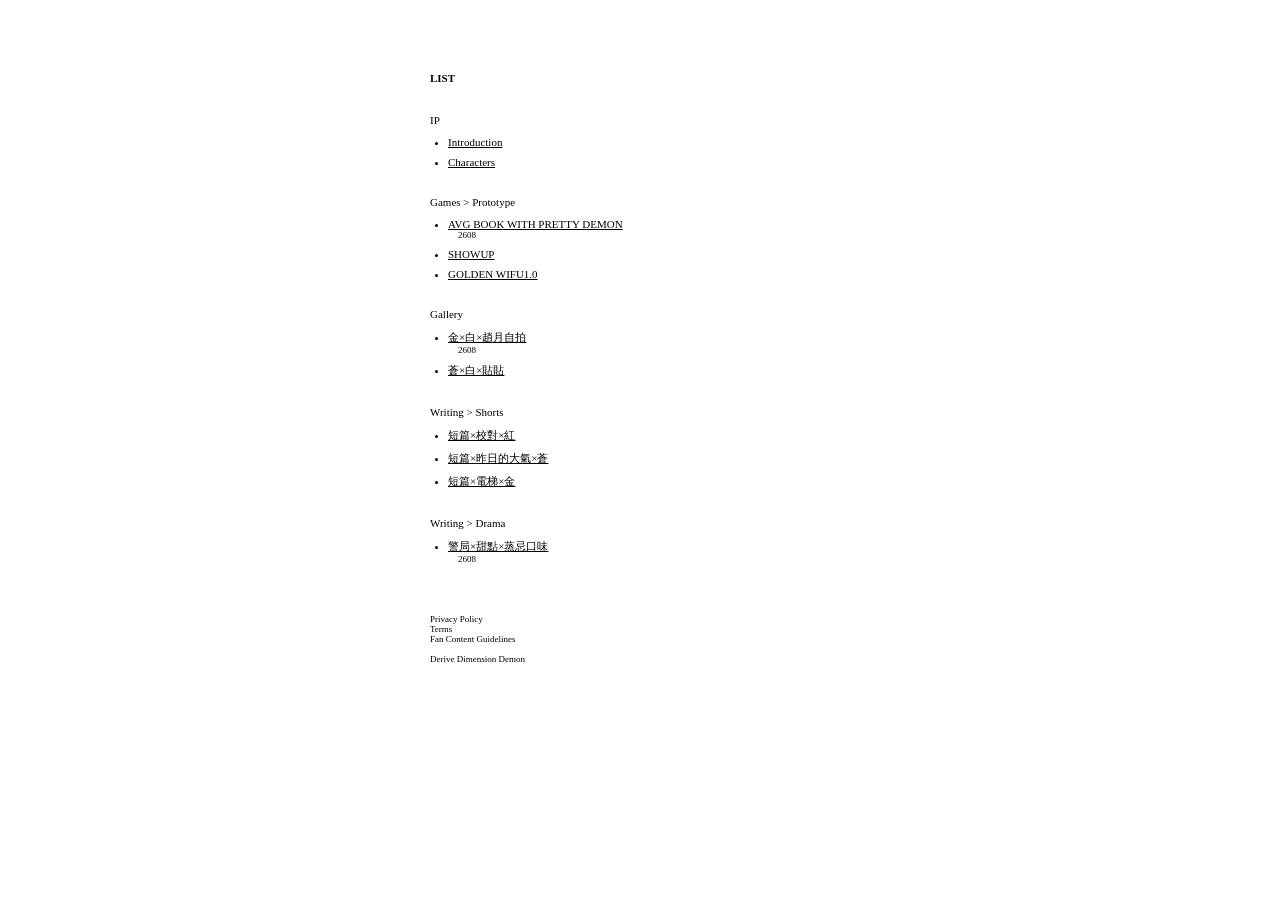
==== Codex.html @ eec29c78 "Rename codex.html to Codex.html" ====
<!DOCTYPE html>
<html lang="zh-Hant">
<head>
<meta charset="UTF-8">
<meta name="viewport" content="width=device-width, initial-scale=1.0">
<title>DDD LIST Prototype</title>

<style>
* {
    box-sizing: border-box;
}

html {
    color: black;
    background-color: white;
}

body {
    margin: 0;
    padding: 0;
    color: black;
    background-color: white;
    font-size: 11px;
}

a,
a:link,
a:visited,
a:hover,
a:active {
    color: black;
}

.page {
    width: 90%;
    max-width: 420px;
    margin: 0 auto;
    padding: 30px 0;
}

.logo {
    width: 70px;
    margin: 0 auto 30px auto;
}

.logo img {
    width: 100%;
}

h1 {
    margin: 0 0 30px 0;
    padding: 0;
    font-size: 11px;
}

.category {
    margin: 0 0 28px 0;
    padding: 0;
}

.category-title {
    margin: 0 0 10px 0;
    padding: 0;
    font-size: 11px;
}

ul {
    margin: 0;
    padding: 0 0 0 18px;
}

li {
    margin: 0 0 8px 0;
    padding: 0;
    font-size: 11px;
}

.date {
    margin-left: 10px;
    font-size: 9px;
}

.small {
    font-size: 9px;
}

.footer {
    margin: 50px 0 0 0;
    padding: 0;
    font-size: 9px;
}

@media (max-width: 600px) {
    .page {
        width: 86%;
        padding: 24px 0;
    }
}
</style>
</head>

<body>

<div class="page">

    <div class="logo">
        <!-- 之後換成 DDD Logo -->
        <img src="" alt="">
    </div>

    <h1>LIST</h1>

    <div class="category">
        <div class="category-title">IP</div>
        <ul>
            <li><a href="#">Introduction</a></li>
            <li><a href="#">Characters</a></li>
        </ul>
    </div>

    <div class="category">
        <div class="category-title">Games &gt; Prototype</div>
        <ul>
            <li><a href="#">AVG BOOK WITH PRETTY DEMON</a> <div class="date">2608</div></li>
            <li><a href="#">SHOWUP</a></li>
            <li><a href="#">GOLDEN WIFU1.0</a></li>
        </ul>
    </div>

    <div class="category">
        <div class="category-title">Gallery</div>
        <ul>
            <li><a href="#">金×白×趙月自拍</a> <div class="date">2608</div></li>
            <li><a href="#">蒼×白×貼貼</a></li>
        </ul>
    </div>

    <div class="category">
        <div class="category-title">Writing &gt; Shorts</div>
        <ul>
            <li><a href="#">短篇×校對×紅</a></li>
            <li><a href="#">短篇×昨日的大氣×蒼</a></li>
            <li><a href="#">短篇×電梯×金</a></li>
        </ul>
    </div>

    <div class="category">
        <div class="category-title">Writing &gt; Drama</div>
        <ul>
            <li><a href="#">警局×甜點×蒸忌口味</a> <div class="date">2608</div></li>
        </ul>
    </div>

    <div class="footer">
        Privacy Policy<br>
        Terms<br>
        Fan Content Guidelines
        <br><br>
        Derive Dimension Demon
    </div>

</div>

</body>
</html>
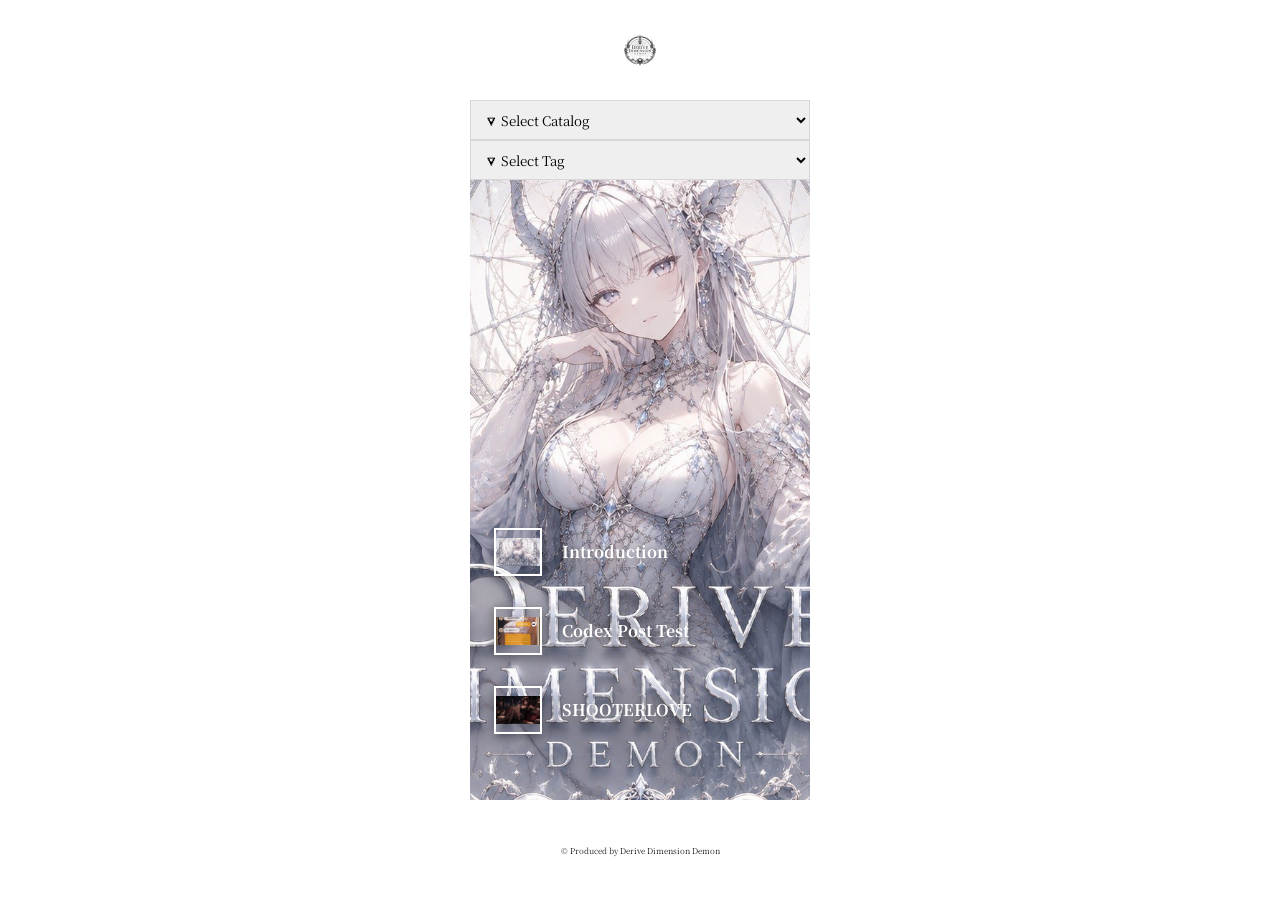
==== commit 7921d039: "Start-Codex.html" ====
--- a/Codex.html
+++ b/Codex.html
@@ -1,165 +1,86 @@
 <!DOCTYPE html>
 <html lang="zh-Hant">
+
 <head>
-<meta charset="UTF-8">
-<meta name="viewport" content="width=device-width, initial-scale=1.0">
-<title>DDD LIST Prototype</title>
 
-<style>
-* {
-    box-sizing: border-box;
-}
+    <meta charset="UTF-8">
 
-html {
-    color: black;
-    background-color: white;
-}
+    <meta name="viewport"
+          content="width=device-width, initial-scale=1.0">
 
-body {
-    margin: 0;
-    padding: 0;
-    color: black;
-    background-color: white;
-    font-size: 11px;
-}
-
-a,
-a:link,
-a:visited,
-a:hover,
-a:active {
-    color: black;
-}
-
-.page {
-    width: 90%;
-    max-width: 420px;
-    margin: 0 auto;
-    padding: 30px 0;
-}
-
-.logo {
-    width: 70px;
-    margin: 0 auto 30px auto;
-}
-
-.logo img {
-    width: 100%;
-}
-
-h1 {
-    margin: 0 0 30px 0;
-    padding: 0;
-    font-size: 11px;
-}
-
-.category {
-    margin: 0 0 28px 0;
-    padding: 0;
-}
-
-.category-title {
-    margin: 0 0 10px 0;
-    padding: 0;
-    font-size: 11px;
-}
-
-ul {
-    margin: 0;
-    padding: 0 0 0 18px;
-}
-
-li {
-    margin: 0 0 8px 0;
-    padding: 0;
-    font-size: 11px;
-}
-
-.date {
-    margin-left: 10px;
-    font-size: 9px;
-}
-
-.small {
-    font-size: 9px;
-}
-
-.footer {
-    margin: 50px 0 0 0;
-    padding: 0;
-    font-size: 9px;
-}
-
-@media (max-width: 600px) {
-    .page {
-        width: 86%;
-        padding: 24px 0;
-    }
-}
-</style>
+    <title>Derive Dimension Demon Official Website</title>
+    <!-- Config Loader -->
+    <link rel="stylesheet" href="Config/css/guide.css">
+    <link rel="stylesheet" href="Config/css/theme.css">
+    <!-- Plug-in Loader -->
+    <!-- Candy -->
+    <link rel="stylesheet" href="Config/plug-in/candy-loader/candy-loader.css">
+    <script src="Config/plug-in/candy-loader/candy-loader.js"></script>    
+    <!-- Post -->
+    <link rel="stylesheet" href="Config/plug-in/post-loader/post-loader.css">
+    <script src="Config/plug-in/post-loader/post-loader.js" defer></script>
+    <!-- Codex -->
+    <link rel="stylesheet" href="Config/plug-in/codex-loader/codex-loader.css">
+    <script src="Config/plug-in/codex-loader/codex-loader.js" defer></script>
 </head>
 
 <body>
+<div class="out-warper"><!-- out-warper lock max-width -->
 
-<div class="page">
 
-    <div class="logo">
-        <!-- 之後換成 DDD Logo -->
-        <img src="" alt="">
+<main-warper>
+  <header>
+  <div class="logo"><a href="index.html"><img src="Config/img/icon-xs.png"></a></div>
+  <!-- 本業特有頁首 START -->
+   <div class="codex-loader">
+    <div id="codex-filter-catalog" class="codex-selector index">
+      <select>
+        <option value="" disabled selected hidden>⛛ Select Catalog</option>
+      </select>
     </div>
 
-    <h1>LIST</h1>
-
-    <div class="category">
-        <div class="category-title">IP</div>
-        <ul>
-            <li><a href="#">Introduction</a></li>
-            <li><a href="#">Characters</a></li>
-        </ul>
+    <div id="codex-filter-tag" class="codex-selector index">
+      <select>
+        <option value="" disabled selected hidden>⛛ Select Tag</option>
+      </select>
     </div>
-
-    <div class="category">
-        <div class="category-title">Games &gt; Prototype</div>
-        <ul>
-            <li><a href="#">AVG BOOK WITH PRETTY DEMON</a> <div class="date">2608</div></li>
-            <li><a href="#">SHOWUP</a></li>
-            <li><a href="#">GOLDEN WIFU1.0</a></li>
-        </ul>
-    </div>
-
-    <div class="category">
-        <div class="category-title">Gallery</div>
-        <ul>
-            <li><a href="#">金×白×趙月自拍</a> <div class="date">2608</div></li>
-            <li><a href="#">蒼×白×貼貼</a></li>
-        </ul>
-    </div>
-
-    <div class="category">
-        <div class="category-title">Writing &gt; Shorts</div>
-        <ul>
-            <li><a href="#">短篇×校對×紅</a></li>
-            <li><a href="#">短篇×昨日的大氣×蒼</a></li>
-            <li><a href="#">短篇×電梯×金</a></li>
-        </ul>
-    </div>
-
-    <div class="category">
-        <div class="category-title">Writing &gt; Drama</div>
-        <ul>
-            <li><a href="#">警局×甜點×蒸忌口味</a> <div class="date">2608</div></li>
-        </ul>
-    </div>
-
-    <div class="footer">
-        Privacy Policy<br>
-        Terms<br>
-        Fan Content Guidelines
-        <br><br>
-        Derive Dimension Demon
-    </div>
-
+<!-- 本頁特有頁首 END -->
 </div>
 
+</header>
+<!-- 本頁特有內容 START -->
+ <div class="candy-boss">
+     <div class="candy-banshee"><img src="Config/plug-in/candy-loader/candy-loader-fix.png"></div>
+  <div class="candy-loader" data-post-id="_Introduction"><!-- a candy is a BLOCK group -->
+
+      <div class="candy-river"><!-- Post Loader will replace these examples with the official list -->
+   
+        <div class="candy-guideline">
+        <a href="Post.html?id=_Introduction" class="post-link index">
+          <div class="post-image index"><img src="Codex-Img/_Introduction (1).jpg" class="post index"></div>
+          <div class="post-title index"><h3>Introduction</h3></div>
+        </a>
+      </div>
+      <div class="candy-guideline">
+        <a href="Post.html?id=20260828-02" class="post-link index">
+          <div class="post-image index"><img src="Codex-Img/20260828-02 (1).jpg" class="post index"></div>
+          <div class="post-title index"><h3>Codex Post Test</h3></div>
+        </a>
+      </div>
+      <div class="candy-guideline">
+        <a href="Post.html?id=20260828-01" class="post-link index">
+          <div class="post-image index"><img src="Codex-Img/20260828-01 (1).jpg" class="post index"></div>
+          <div class="post-title index"><h3>SHOOTERLOVE</h3></div>
+        </a>
+      </div>
+      </div>
+
+  </div><!-- Will be Img shower full cover --> 
+  </div>
+ <!-- same frame as post's -->
+<!-- 本頁特有內容 END -->
+</main-warper>
+<footer><span>© Produced by Derive Dimension Demon</span></footer>
+</div>
 </body>
-</html>
+</html>
--- a/Config/css/guide.css
+++ b/Config/css/guide.css
@@ -0,0 +1,93 @@
+/* =========================================
+   DDD Website — Layout
+   Framework / positioning / sizing
+   ========================================= */
+
+* {box-sizing: border-box;}
+
+html, body {
+    margin: 0;
+    padding: 0;
+    width: 100%;
+    height: 100%;
+}
+
+body {min-height: 100vh;overflow-x: hidden;}
+
+img {
+    display: block;
+    max-width: 100%;
+    padding: 8px 0;
+    box-sizing: border-box;
+
+}
+
+a {text-decoration: none;}
+
+
+/* ------------ */
+/*  GRID DEMON  */
+/* ------------ */
+
+/* Align go center */
+/* margin */ .out-warper, .logo, .logo img, header, footer, main-warper, {margin-left: auto;margin-right: auto;}
+/* text-align */ footer {text-align: center;}
+/* align-items */ .logo, .candy-river, footer {align-items: center;}
+/* Flex CENTER */ .logo, footer {display: flex;justify-content: space-around;}
+/* Flex CENTER2 */ main-warper {display: flex;flex-direction: column;align-items: center;}
+
+
+/* position */ header, footer {position: fixed;}
+/* z-index MAX */ header, footer {z-index: 1000;}
+
+
+/* ------------- */
+/*  WIDTH DEMON  */
+/* ------------- */
+
+/* width 100% */ header, footer, main-warper {width: 100%;}
+/* MAX 500px */ /* {max-width: 500px;}*/
+/* MAX 360px */ .out-warper, .main-warper { max-width: 360px;}
+
+
+/* ------------- */
+/* POSITION DEMON */
+/* ------------- */
+
+/* out-warper = DDD domain */ .out-warper {position: relative;width: 100%;max-width: 500px;min-height: 100vh;margin-left: auto;margin-right: auto;}
+
+/* header */ header {top: 0;left: 0;}
+
+/* main-warper */ main-warper {min-height: calc(100vh - 200px);padding-top: 100px;padding-bottom: 100px;}
+
+/* footer */ footer {bottom: 0;left: 0;}
+
+
+/* ------------ */
+/*     DIVs     */
+/* ------------ */
+
+/* header */ .logo {height: 100px;}
+/* logo */ .logo img {width: 32px;}
+
+/* nav */ .nav {}
+
+/* burger / summon */ .burger {}
+.summon {}
+
+/* footer */ footer {height: 100px;}
+
+
+/* ------------ */
+/*  Index.html  */
+/* ------------ */
+
+/* content */ .content {width: 100%;}
+
+/* post */ 
+.post-title {}
+.post-cover {}
+.post-text {}
+.index {}
+.sub {}
+.post-tag {}
--- a/Config/css/theme.css
+++ b/Config/css/theme.css
@@ -0,0 +1,37 @@
+/* =========================================
+   DDD Website — Style
+   Color / typography / visual appearance
+   ========================================= */
+
+/* font-family */
+@import url("https://fonts.googleapis.com/css2?family=Noto+Serif+TC:wght@400;500;600;700&display=swap");
+body {    font-family: "Noto Serif TC", "Source Han Serif TC", serif;}
+/* color */
+body { }
+a {    color: inherit;}
+a:hover {    opacity: 0.65;}
+
+/* text-size */
+.xs, span {font-size: clamp(8px, 0.55vw, 9px);}
+.s, p {font-size: clamp(14px, 1vw, 16px);}
+.n, h3 {font-size: clamp(16px, 1.22vw, 19px);}
+.l, h2 {font-size: clamp(18px, 1.44vw, 23px);}
+.xl, h1 {font-size: clamp(22px, 1.67vw, 27px);}
+
+/* ===|  C  O  L  O  R |======================== */
+/* -------------- */
+/* BG COLOR DEMON */
+/* -------------- */
+/* BG #ffffff  */body, header, footer {background-color: #ffffff}
+
+/* ---------------- */
+/* TEXT COLOR DEMON */
+/* ---------------- */
+/* Color #242424 */ body,a ,a:hover {color: #242424;}
+/* Same to sub class Hack */ a{color: inherit;}
+
+/* ===|  D I V  |=============================== */
+/* ------------ */
+/*  WEB PLUGIN  */
+/* ------------ */
+
--- a/Config/plug-in/candy-loader/candy-loader.css
+++ b/Config/plug-in/candy-loader/candy-loader.css
@@ -0,0 +1,135 @@
+/* CANDY LOADER */
+
+/* GUIDE */
+
+.candy-river {
+    position: absolute;
+    left: 0;
+    right: 0;
+    top: 0;
+
+    padding: 24px;
+    max-width: 360px;
+    margin-left: auto;
+    margin-right: auto;
+
+    text-align: justify;
+    z-index: 5;
+}
+.candy-boss {
+    z-index: 1000;
+    position: absolute;
+    left: 32px;
+    bottom: 10px;
+}
+
+/* THEME */
+.candy-river {
+    text-align: justify;
+}
+.candy-guideline {
+    display: flex;
+    align-items: center;
+    gap: 20px;
+}
+
+.candy-boss {
+    scrollbar-width: thin;
+    scrollbar-color: #e3e3e300 transparent
+}
+
+/*
+ * Index cover:
+ * The cover is intentionally a fixed-height display area.
+ * candy-loader-fix.png is 360x600 transparent PNG.
+ * background-size: cover keeps it at its natural width on a 360px box
+ * and crops vertically instead of shrinking it to fit the height.
+ */
+.candy-loader {
+    position: relative;
+    width: 100%;
+    max-width: 360px;
+    margin-left: auto;
+    margin-right: auto;
+    margin-bottom: 70px;
+}
+
+
+/* Fixed cover area at the top of Candy */
+.candy-boss {
+    width: 340px;
+    height: 100%;
+    position: fixed;
+    top: 0;
+    left: auto;
+    overflow-y: auto;
+    background-image: url(../../img/cover-def.jpg);
+    background-size: cover;
+    background-position: center;
+    background-repeat: no-repeat;
+
+    z-index: 1;
+}
+
+/* The transparent staging area reserves the cover height.
+   The page itself remains normally scrollable. */
+.candy-banshee {
+    height: 500px;
+}
+
+/* River is part of normal document flow. */
+.candy-viewport {
+    position: relative;
+    overflow: visible;
+    z-index: 2;
+}
+
+.candy-river {
+    position: relative;
+    left: auto;
+    right: auto;
+    top: auto;
+
+    padding: 24px;
+    max-width: 360px;
+    margin-left: auto;
+    margin-right: auto;
+
+    text-align: justify;
+    z-index: 2;
+}
+
+/* Each post enters as a normal row in the page. */
+.candy-guideline {
+    display: flex;
+    align-items: center;
+    gap: 20px;
+    margin-bottom: 24px;
+}
+
+/* The transparent fix image is only a visual overlay/stretcher. */
+.candy-boss img {
+    width: 100%;
+    height: 100%;
+    display: block;
+    object-fit: cover;
+    object-position: center;
+}
+
+/* Index post links */
+.post-link.index {
+    display: flex;
+    align-items: center;
+    gap: 20px;
+    width: 100%;
+    text-decoration: none;
+}
+
+/* Fixed candy-boss layer; its position never moves with the river. */
+.candy-boss img {
+    width: 100%;
+    height: 100%;
+    display: block;
+    object-fit: cover;
+    object-position: center;
+}
--- a/Config/plug-in/post-loader/post-loader.css
+++ b/Config/plug-in/post-loader/post-loader.css
@@ -0,0 +1,72 @@
+/* Post Loader
+   Shared Post-system CSS hook.
+   Visual styling is intentionally left to the page/theme stage.
+
+   Page-specific Post elements use the .post marker:
+   .post-catalog.post
+   .post-images.post <-- Call All (1)(2).jpg ..etc
+   .post-image.post <-- Call (1).jpg only
+   .post-date.post
+   .post-title.post
+   .post-text.post
+   .post-tag.post
+   .post-catalog-link.post
+   .post-tag-link.post
+*/
+
+/* EVERYWHERE SUMMON */
+.post-loader {
+    width: 100%;
+    max-width: 340px;
+    margin-left: auto;
+    margin-right: auto;
+    padding: 0;
+}
+/* FOR Index.html */
+
+.post-title.index {
+    flex: 1;
+    color: white;
+}
+
+.post-title.index h3 {
+    text-shadow: -1px -1px 15px rgb(172 172 172 / 70%), 4px 4px 8px rgb(0 0 0 / 19%);
+}
+
+.post-image.index {
+    width: 48px;
+    height: 48px;
+
+    flex: 0 0 48px;
+
+    overflow: hidden;
+
+    border: 2px solid white;
+    box-sizing: border-box;
+
+    box-shadow: 0 3px 10px rgb(0 0 0 / 35%);
+
+    background-position: center;
+    background-size: cover;
+    background-repeat: no-repeat;
+}
+
+.post-image.index img {
+    width: 100%;
+    height: 100%;
+
+    object-fit: cover;
+    object-position: center;
+
+    display: block;
+}
+
+.post-text.index {
+    height: calc(100vh - 470px);
+}
+/* FOR Codex.html */
+.post-text.codex {}
+
+/* FOR Post.html */
+.post-date.post {letter-spacing: 35px; text-align: center;}
+.post-text.post {line-height: 2em;letter-spacing: 3px;}
--- a/Config/plug-in/codex-loader/codex-loader.css
+++ b/Config/plug-in/codex-loader/codex-loader.css
@@ -0,0 +1,9 @@
+.codex-selector.index {    display: flex;    justify-content: space-around;margin-left: auto;margin-right: auto;}
+.codex-selector.index select{
+    width: 100%;
+    height: 40px;
+    max-width: 340px;
+    border: #d7d7d7 1px solid;
+    font-family: "Noto Serif TC", "Source Han Serif TC", serif;
+    padding-left: 10px ;
+}
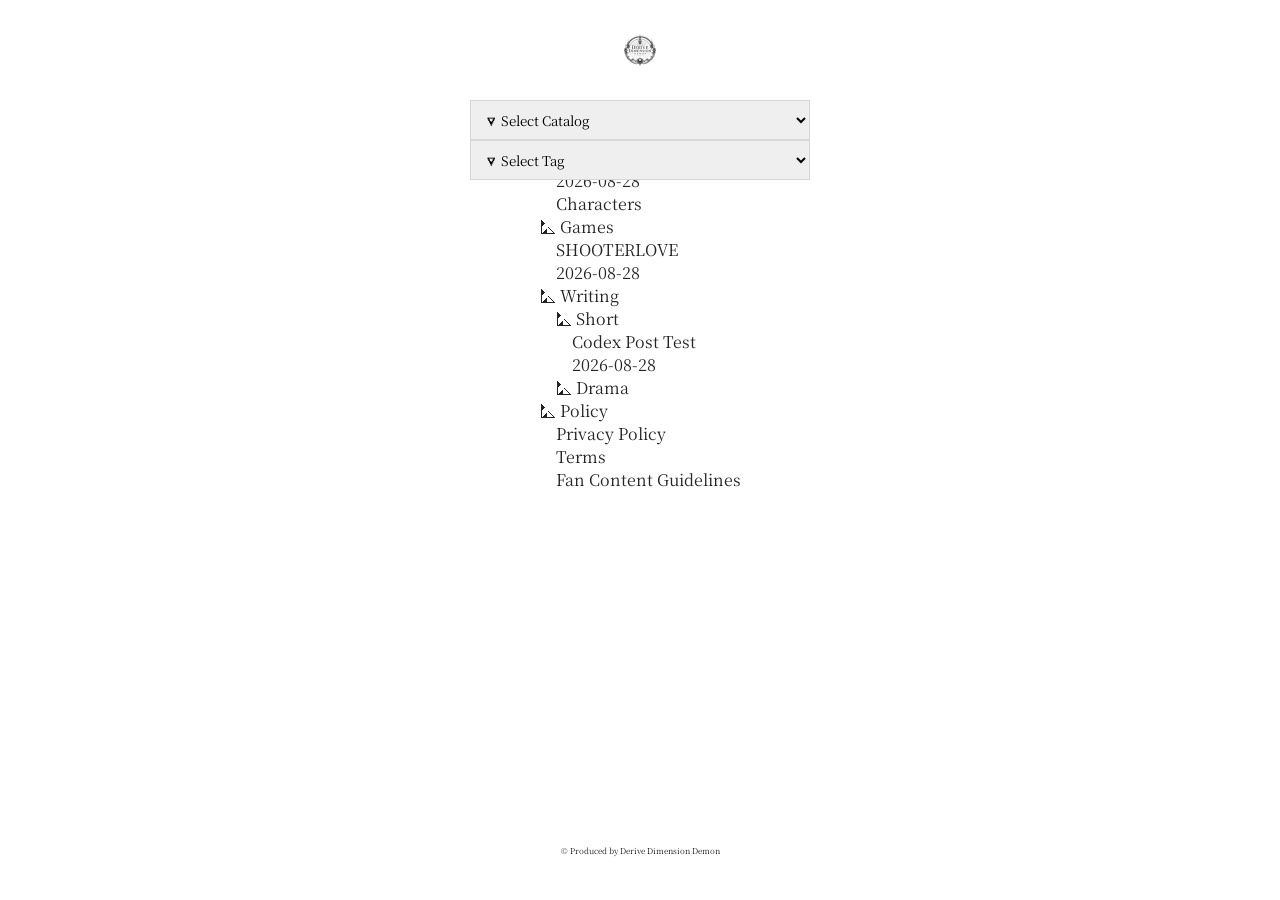
==== commit a6dd7d07: "Start Coding Codex-Loader.css" ====
--- a/Codex.html
+++ b/Codex.html
@@ -8,7 +8,7 @@
     <meta name="viewport"
           content="width=device-width, initial-scale=1.0">
 
-    <title>Derive Dimension Demon Official Website</title>
+    <title>CODEX \ Derive Dimension Demon Official Website</title>
     <!-- Config Loader -->
     <link rel="stylesheet" href="Config/css/guide.css">
     <link rel="stylesheet" href="Config/css/theme.css">
@@ -16,12 +16,12 @@
     <!-- Candy -->
     <link rel="stylesheet" href="Config/plug-in/candy-loader/candy-loader.css">
     <script src="Config/plug-in/candy-loader/candy-loader.js"></script>    
+    <!-- Codex -->
+    <link rel="stylesheet" href="Config/plug-in/codex-loader/codex-loader.css">
+    <script src="Config/plug-in/codex-loader/codex-loader.js" defer></script>
     <!-- Post -->
     <link rel="stylesheet" href="Config/plug-in/post-loader/post-loader.css">
     <script src="Config/plug-in/post-loader/post-loader.js" defer></script>
-    <!-- Codex -->
-    <link rel="stylesheet" href="Config/plug-in/codex-loader/codex-loader.css">
-    <script src="Config/plug-in/codex-loader/codex-loader.js" defer></script>
 </head>
 
 <body>
@@ -49,35 +49,77 @@
 
 </header>
 <!-- 本頁特有內容 START -->
- <div class="candy-boss">
-     <div class="candy-banshee"><img src="Config/plug-in/candy-loader/candy-loader-fix.png"></div>
-  <div class="candy-loader" data-post-id="_Introduction"><!-- a candy is a BLOCK group -->
+ <div class="codex-loader">
 
-      <div class="candy-river"><!-- Post Loader will replace these examples with the official list -->
-   
-        <div class="candy-guideline">
-        <a href="Post.html?id=_Introduction" class="post-link index">
-          <div class="post-image index"><img src="Codex-Img/_Introduction (1).jpg" class="post index"></div>
-          <div class="post-title index"><h3>Introduction</h3></div>
-        </a>
-      </div>
-      <div class="candy-guideline">
-        <a href="Post.html?id=20260828-02" class="post-link index">
-          <div class="post-image index"><img src="Codex-Img/20260828-02 (1).jpg" class="post index"></div>
-          <div class="post-title index"><h3>Codex Post Test</h3></div>
-        </a>
-      </div>
-      <div class="candy-guideline">
-        <a href="Post.html?id=20260828-01" class="post-link index">
-          <div class="post-image index"><img src="Codex-Img/20260828-01 (1).jpg" class="post index"></div>
-          <div class="post-title index"><h3>SHOOTERLOVE</h3></div>
-        </a>
-      </div>
-      </div>
+    <!-- Codex page header -->
+    <div class="codex-header">
+        <h1>Codex</h1>
+    </div>
 
-  </div><!-- Will be Img shower full cover --> 
-  </div>
- <!-- same frame as post's -->
+
+    <!-- Catalog result -->
+    <div class="codex-catalog">
+
+        <div class="codex-catalog-title">
+            <span>⛡ Official</span>
+        </div>
+
+
+        <!-- Post list -->
+        <div class="codex-post-list">
+
+            <!-- Post -->
+            <div class="codex-post">
+                <div class="codex-post-title">
+                    Introduction
+                </div>
+
+                <div class="codex-post-date">
+                    2026-08-30
+                </div>
+            </div>
+
+
+            <!-- Post -->
+            <div class="codex-post">
+                <div class="codex-post-title">
+                    Characters
+                </div>
+
+                <div class="codex-post-date">
+                    2026-08-30
+                </div>
+            </div>
+
+        </div>
+
+    </div>
+
+
+    <!-- Another Catalog -->
+    <div class="codex-catalog">
+
+        <div class="codex-catalog-title">
+            <span>⛡ Games</span>
+        </div>
+
+        <div class="codex-post-list">
+
+            <div class="codex-post">
+                <div class="codex-post-title">
+                    Test Game
+                </div>
+
+                <div class="codex-post-date">
+                    2026-08-28
+                </div>
+            </div>
+
+        </div>
+
+    </div>
+
+</div>
 <!-- 本頁特有內容 END -->
 </main-warper>
 <footer><span>© Produced by Derive Dimension Demon</span></footer>
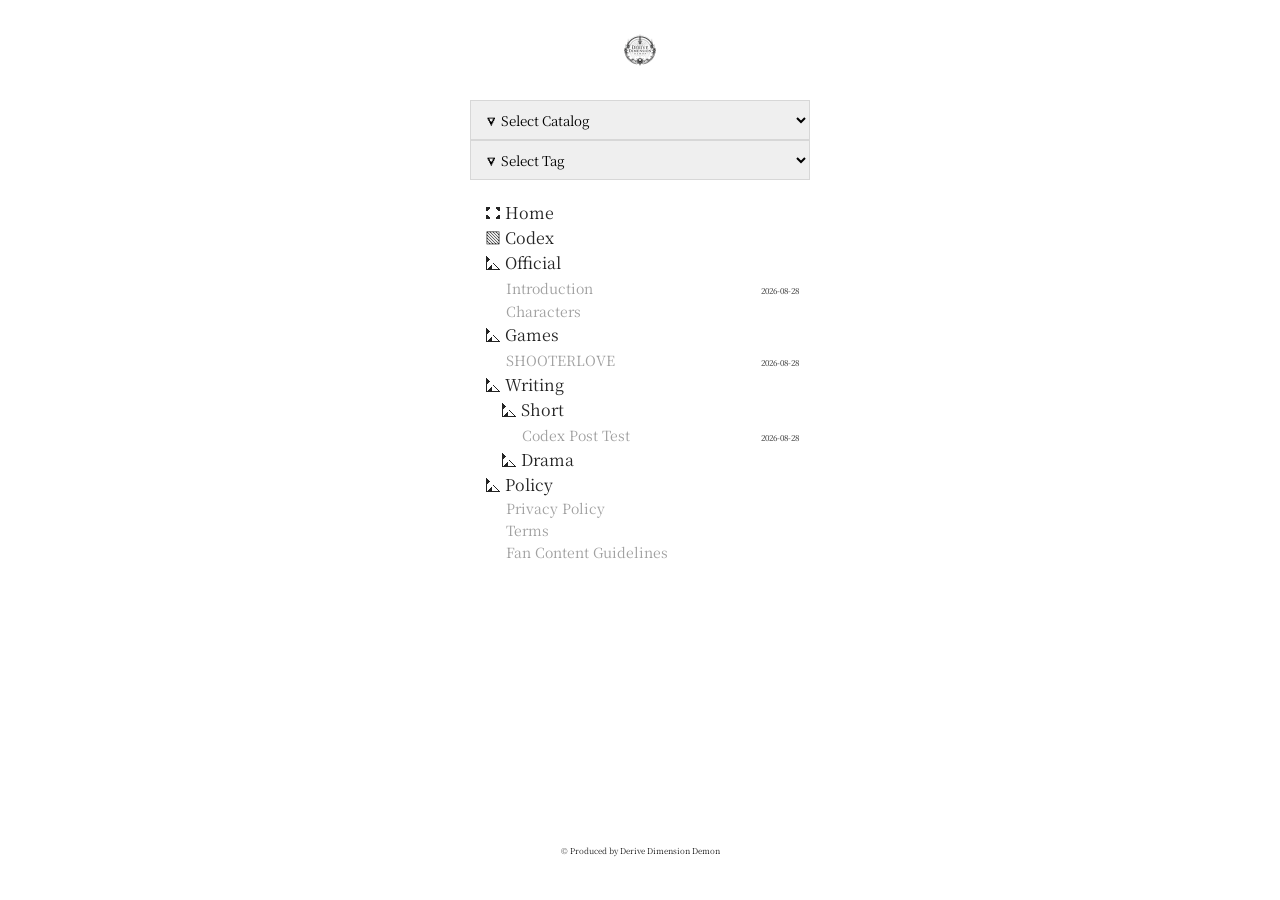
==== commit d4415013: "Start Writing" ====
--- a/Codex.html
+++ b/Codex.html
@@ -49,76 +49,73 @@
 
 </header>
 <!-- 本頁特有內容 START -->
- <div class="codex-loader">
-
-    <!-- Codex page header -->
-    <div class="codex-header">
-        <h1>Codex</h1>
+ <div class="codex-boss">
+ <div class="codex-loader codex-banshee">
+<!-- Now Create By JS 
+     Codex Navigation 
+    <div class="codex-header" data-codex="home">
+        <a href="index.html">⛚ Home</a>
     </div>
 
+    <div class="codex-header" data-codex="codex">
+        <a href="Codex.html?catalog=All">▧ Codex</a>
+    </div>
+-->
 
-    <!-- Catalog result -->
-    <div class="codex-catalog">
+    <!-- Catalog structure -->
+    <template id="codex-catalog-template">
 
-        <div class="codex-catalog-title">
-            <span>⛡ Official</span>
-        </div>
+        <div class="codex-catalog">
 
+            <div class="codex-catalog-title"
+                 data-codex="catalog-title">
 
-        <!-- Post list -->
-        <div class="codex-post-list">
+                <a href=""
+                   data-codex="catalog-link"></a>
 
-            <!-- Post -->
-            <div class="codex-post">
-                <div class="codex-post-title">
-                    Introduction
-                </div>
-
-                <div class="codex-post-date">
-                    2026-08-30
-                </div>
             </div>
 
-
-            <!-- Post -->
-            <div class="codex-post">
-                <div class="codex-post-title">
-                    Characters
-                </div>
-
-                <div class="codex-post-date">
-                    2026-08-30
-                </div>
+            <div class="codex-post-list"
+                 data-codex="post-list">
             </div>
 
         </div>
 
-    </div>
+    </template>
 
 
-    <!-- Another Catalog -->
-    <div class="codex-catalog">
+    <!-- Post structure -->
+    <template id="codex-post-template">
 
-        <div class="codex-catalog-title">
-            <span>⛡ Games</span>
-        </div>
+        <div class="codex-post"
+             data-codex="post">
 
-        <div class="codex-post-list">
+            <div class="codex-post-title s"
+                 data-codex="post-title">
 
-            <div class="codex-post">
-                <div class="codex-post-title">
-                    Test Game
-                </div>
+                <a href=""
+                   data-codex="post-link"></a>
 
-                <div class="codex-post-date">
-                    2026-08-28
-                </div>
+            </div>
+
+            <div class="codex-post-date"
+                 data-codex="post-date">
+
+                <span></span>
+
             </div>
 
         </div>
 
+    </template>
+
+
+    <!-- JS fills this area -->
+    <div class="codex-results"
+         data-codex="results">
     </div>
 
+</div>
 </div>
 <!-- 本頁特有內容 END -->
 </main-warper>
--- a/Config/css/guide.css
+++ b/Config/css/guide.css
@@ -54,7 +54,7 @@
 /* POSITION DEMON */
 /* ------------- */
 
-/* out-warper = DDD domain */ .out-warper {position: relative;width: 100%;max-width: 500px;min-height: 100vh;margin-left: auto;margin-right: auto;}
+/* out-warper = DDD domain */ .out-warper {position: relative;width: 100%;min-height: 100vh;margin-left: auto;margin-right: auto;}
 
 /* header */ header {top: 0;left: 0;}
 
--- a/Config/plug-in/codex-loader/codex-loader.css
+++ b/Config/plug-in/codex-loader/codex-loader.css
@@ -1,3 +1,4 @@
+/* ------- EVERYWHERE --------- */
 .codex-selector.index {    display: flex;    justify-content: space-around;margin-left: auto;margin-right: auto;}
 .codex-selector.index select{
     width: 100%;
@@ -6,4 +7,156 @@
     border: #d7d7d7 1px solid;
     font-family: "Noto Serif TC", "Source Han Serif TC", serif;
     padding-left: 10px ;
+}
+
+/* ------- Codex.html --------- */
+.codex-boss {    width: 100%;
+    box-sizing: border-box;
+    padding-left: 24px;}
+.codex-banshee {margin-top: 100px;}
+
+.codex-post {
+    display: flex;
+    align-items: center;
+    gap: 1em;
+}
+
+.codex-post-title {
+    flex: 1;
+    text-align: left;
+    padding-left: 5px;
+    color: #a1a1a1;
+}
+
+.codex-post-date {
+    flex-shrink: 0;
+    text-align: right;
+    padding-right: 20px;
+}
+/* -- Sp -- */
+/* ========================================
+   Codex Hover Frame
+   ======================================== */
+
+.codex-post,
+.codex-catalog-title,
+.codex-header {
+    position: relative;
+    overflow: hidden;
+
+    border: 1px solid #ffffff;
+}
+
+
+/* Hover 時只改 Border 顏色
+   不改尺寸，避免 Layout Shift */
+
+.codex-post:has(a:hover),
+.codex-catalog-title:has(a:hover),
+.codex-header:has(a:hover) {
+    border-color: #242424;
+}
+
+
+/* ========================================
+   Hover Dimension Effect
+   ======================================== */
+
+.codex-post::after,
+.codex-catalog-title::after,
+.codex-header::after {
+    content: "";
+
+    position: absolute;
+    inset: 0;
+
+    pointer-events: none;
+
+    opacity: 0;
+
+    background:
+        repeating-linear-gradient(
+            112deg,
+            transparent 0px,
+            transparent 7px,
+            rgba(36, 36, 36, 0.35) 8px,
+            transparent 9px,
+            transparent 17px
+        ),
+        repeating-linear-gradient(
+            68deg,
+            transparent 0px,
+            transparent 13px,
+            rgba(36, 36, 36, 0.22) 14px,
+            transparent 15px,
+            transparent 25px
+        );
+
+    transform: translate(-35%, -10%);
+
+    z-index: 0;
+}
+
+
+/* Hover 瞬間播放一次 */
+
+.codex-post:has(a:hover)::after,
+.codex-catalog-title:has(a:hover)::after,
+.codex-header:has(a:hover)::after {
+    animation:
+        codex-dimension-barrage
+        0.75s
+        ease-out
+        1;
+}
+
+
+/* 保持文字在特效上方 */
+
+.codex-post > *,
+.codex-catalog-title > *,
+.codex-header > * {
+    position: relative;
+    z-index: 1;
+}
+
+
+/* ========================================
+   Dimension Barrage
+   ======================================== */
+
+@keyframes codex-dimension-barrage {
+
+    0% {
+        opacity: 0;
+        transform:
+            translate(-40%, -15%)
+            rotate(-1deg);
+    }
+
+    12% {
+        opacity: 1;
+    }
+
+    35% {
+        opacity: 0.75;
+        transform:
+            translate(-10%, 0%)
+            rotate(0deg);
+    }
+
+    65% {
+        opacity: 0.45;
+        transform:
+            translate(15%, 5%)
+            rotate(0.5deg);
+    }
+
+    100% {
+        opacity: 0;
+        transform:
+            translate(45%, 15%)
+            rotate(1deg);
+    }
+
 }
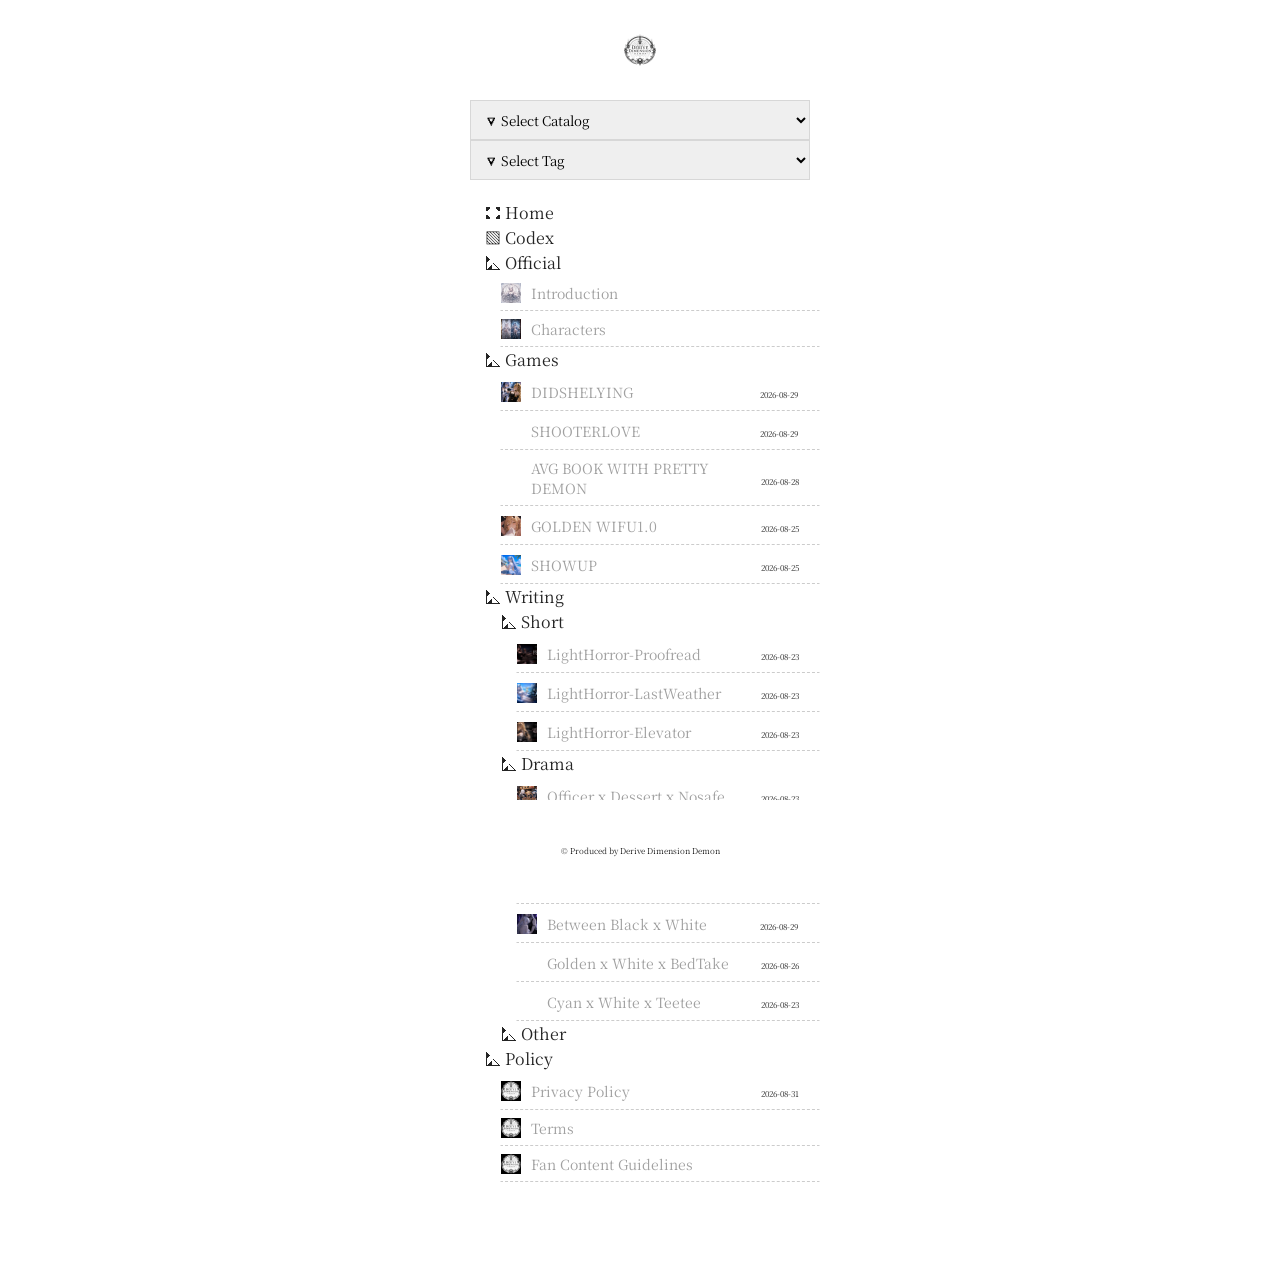
==== commit 48795791: "Index-Codex-Image-Fixed" ====
--- a/Codex.html
+++ b/Codex.html
@@ -90,6 +90,15 @@
         <div class="codex-post"
              data-codex="post">
 
+            <div class="post-image codex"
+                 data-codex="post-image">
+
+                <img class="post codex"
+                     data-codex="post-image-link"
+                     alt="">
+
+            </div>
+
             <div class="codex-post-title s"
                  data-codex="post-title">
 
--- a/Config/plug-in/codex-loader/codex-loader.css
+++ b/Config/plug-in/codex-loader/codex-loader.css
@@ -18,7 +18,21 @@
 .codex-post {
     display: flex;
     align-items: center;
-    gap: 1em;
+    gap: 5px;
+}
+
+.post-image.codex {
+    width: 20px;
+    height: 20px;
+    flex-shrink: 0;
+    overflow: hidden;
+}
+
+.post-image.codex img.post.codex {
+    width: 100%;
+    height: 100%;
+    padding: 0;
+    object-fit: cover;
 }
 
 .codex-post-title {
@@ -47,6 +61,7 @@
     border: 1px solid #ffffff;
 }
 
+.codex-post{border-bottom: 1px #cccccc dashed;    padding: 7px 0;}
 
 /* Hover 時只改 Border 顏色
    不改尺寸，避免 Layout Shift */
--- a/Config/plug-in/post-loader/post-loader.css
+++ b/Config/plug-in/post-loader/post-loader.css
@@ -11,7 +11,11 @@
    .post-text.post
    .post-tag.post
    .post-catalog-link.post
+   .post-get-link.post
    .post-tag-link.post
+   .post-readmore.post
+   .post-prev-link.post
+   .post-next-link.post
 */
 
 /* EVERYWHERE SUMMON */
@@ -21,6 +25,7 @@
     margin-left: auto;
     margin-right: auto;
     padding: 0;
+    padding-bottom: 10px;
 }
 /* FOR Index.html */
 
@@ -51,13 +56,12 @@
     background-repeat: no-repeat;
 }
 
-.post-image.index img {
+.post-image.index img.post.index {
     width: 100%;
     height: 100%;
-
+    padding: 0;
     object-fit: cover;
     object-position: center;
-
     display: block;
 }
 
@@ -68,5 +72,94 @@
 .post-text.codex {}
 
 /* FOR Post.html */
-.post-date.post {letter-spacing: 35px; text-align: center;}
-.post-text.post {line-height: 2em;letter-spacing: 3px;}
+.post-date.post {letter-spacing:24px; text-align: center;}
+.post-text.post {line-height: 2em;letter-spacing: 0.9px;    text-align: justify;}
+.post-related-link.post:hover {
+    border: #cccccc 1px solid;
+}
+.post-related {
+    border: #ffffff 1px solid;
+}
+
+/* Post catalog / Get post link */
+.post-catalog.post {
+    display: flex;
+    align-items: center;
+    gap: 12px;
+}
+
+.post-catalog.post > span {
+    min-width: 0;
+}
+
+.post-catalog.post > span:last-child {
+    flex: 0 0 auto;
+    margin-left: auto;
+}
+
+.post-get-link.post {
+    white-space: nowrap;
+    cursor: pointer;
+}
+
+/* Temporary copy confirmation */
+.post-link-notice.post {
+    position: fixed;
+    top: 50%;
+    left: 50%;
+    z-index: 2000;
+
+    transform: translate(-50%, -50%);
+    padding: 12px 22px;
+
+    border: 1px solid rgb(255 255 255 / 70%);
+    border-radius: 8px;
+    background: rgb(20 20 20 / 88%);
+    color: #ffffff;
+
+    font-size: clamp(14px, 1vw, 16px);
+    line-height: 1.2;
+    letter-spacing: 0.5px;
+
+    opacity: 0;
+    pointer-events: none;
+    transition: opacity 220ms ease;
+}
+
+.post-link-notice.post.is-visible {
+    opacity: 1;
+}
+
+/* Post previous / next navigation */
+.post-readmore.post {
+    display: flex;
+    align-items: center;
+    justify-content: space-between;
+    gap: 12px;
+    padding-top: 15px;
+    margin-bottom:10px;
+    border-top: 1px dashed #eeeeee;
+}
+
+.post-readmore.post > span {
+    min-width: 0;
+}
+
+.post-readmore.post > span:last-child {
+    margin-left: auto;
+    text-align: right;
+}
+
+.post-prev-link.post,
+.post-next-link.post {
+    white-space: nowrap;
+}
+
+.post-tag.post, .post-related.post{padding-bottom:10px;}
+.post-readmore.post, .post-tag.post { border-top: 1px dashed #eeeeee;}
+
+.post-tag.post a {padding-right:10px;}
+.post-tag-link.post::before {
+    content: "#";
+    margin-right: 0.25em;
+}
